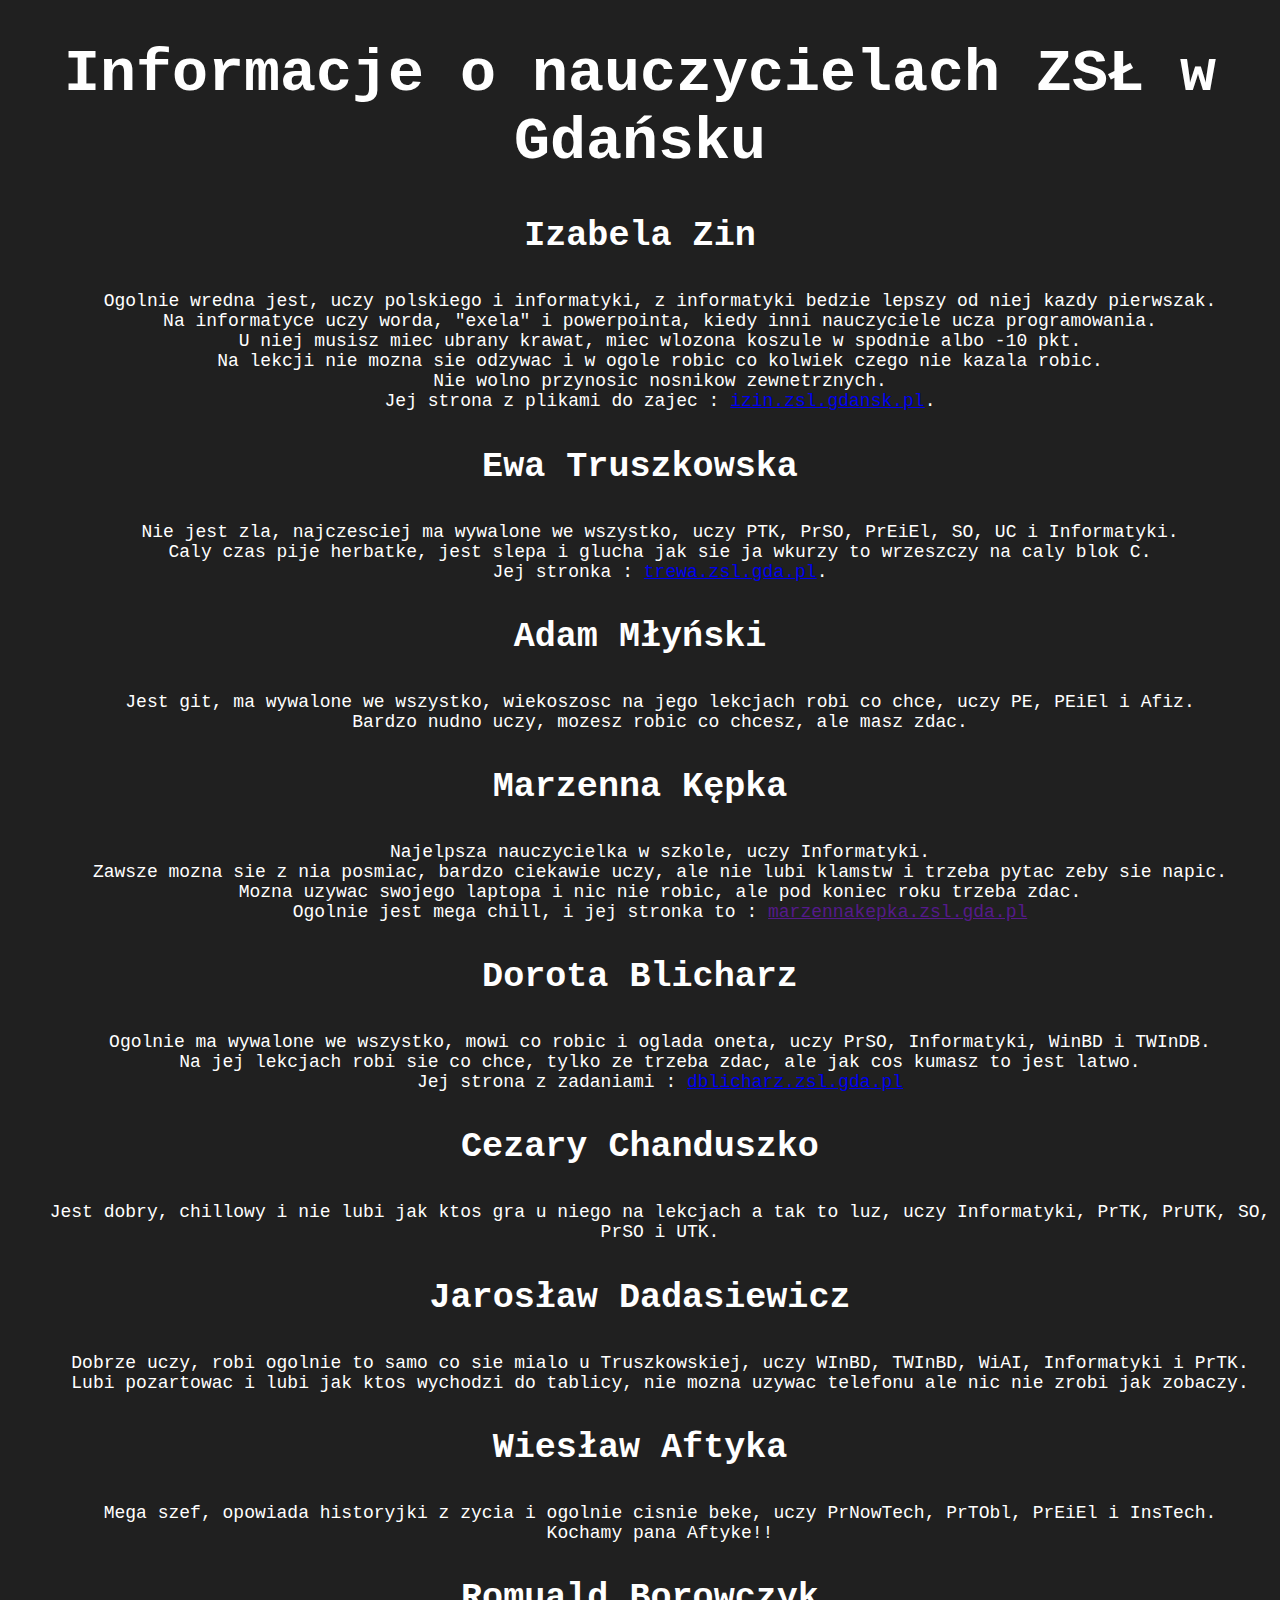
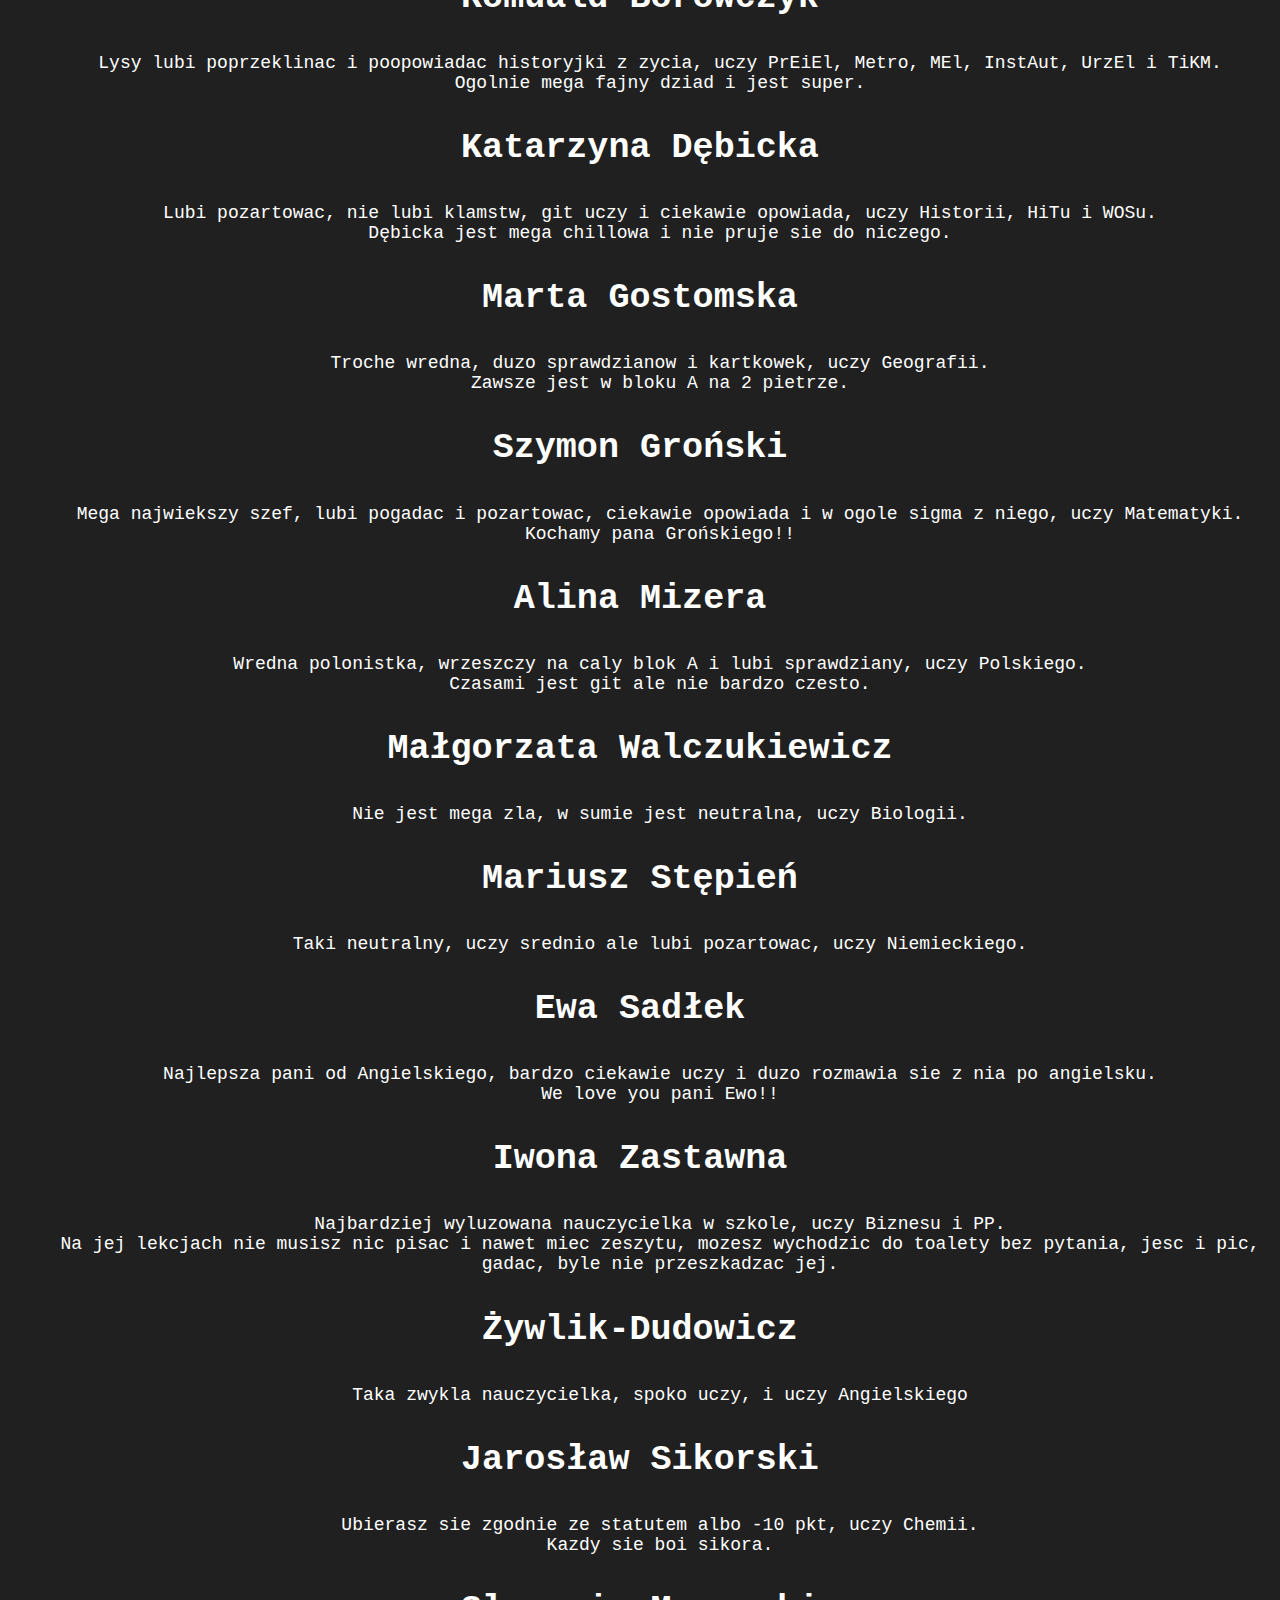
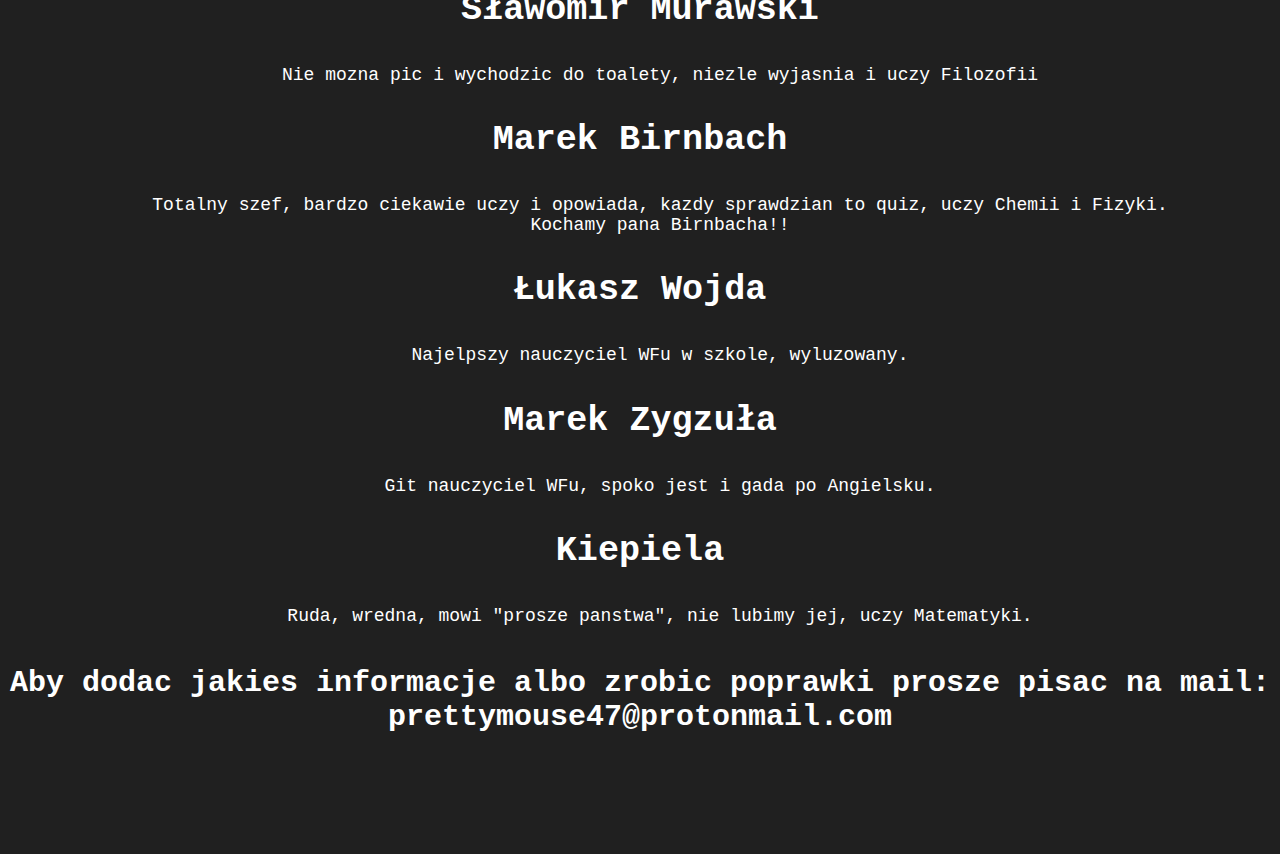
==== nauczycielezsl/index.html @ 62551cf9 "Add files via upload" ====
<!DOCTYPE html>
<html lang="en">
<head>
    <meta charset="UTF-8">
    <meta name="viewport" content="width=device-width, initial-scale=1.0">
    <title>Info o nauczycielach ZSL Gdansk</title>
    <link rel="icon" href="images\logo.svg" type="image/icon type">
    <link rel="stylesheet" href="style.css">
    <h1>Informacje o nauczycielach ZSŁ w Gdańsku</h1>
</head>
<body>
    <h3 style="text-align: center;">Izabela Zin</h3>
    <ul style="font-size: large; list-style: none;">
        <li>Ogolnie wredna jest, uczy polskiego i informatyki, z informatyki bedzie lepszy od niej kazdy pierwszak.</li>
        <li>Na informatyce uczy worda, "exela" i powerpointa, kiedy inni nauczyciele ucza programowania.</li>
        <li>U niej musisz miec ubrany krawat, miec wlozona koszule w spodnie albo -10 pkt.</li>
        <li>Na lekcji nie mozna sie odzywac i w ogole robic co kolwiek czego nie kazala robic.</li>
        <li>Nie wolno przynosic nosnikow zewnetrznych.</li>
        <li>Jej strona z plikami do zajec : <a href="http://izin.zsl.gda.pl" target="_blank">izin.zsl.gdansk.pl</a>.</li>
    </ul>
    <h3 style="text-align: center;">Ewa Truszkowska</h3>
    <ul style="font-size: large; list-style: none;">
        <li>Nie jest zla, najczesciej ma wywalone we wszystko, uczy PTK, PrSO, PrEiEl, SO, UC i Informatyki.</li>
        <li>Caly czas pije herbatke, jest slepa i glucha jak sie ja wkurzy to wrzeszczy na caly blok C.</li>
        <li>Jej stronka : <a href="http://trewa.zsl.gda.pl" target="_blank">trewa.zsl.gda.pl</a>.</li>
    </ul>
    <h3 style="text-align: center;">Adam Młyński</h3>
    <ul style="font-size: large; list-style: none;">
        <li>Jest git, ma wywalone we wszystko, wiekoszosc na jego lekcjach robi co chce, uczy PE, PEiEl i Afiz.</li>
        <li>Bardzo nudno uczy, mozesz robic co chcesz, ale masz zdac.</li>
    </ul>
    <h3 style="text-align: center;">Marzenna Kępka</h3>
    <ul style="font-size: large; list-style: none;">
        <li>Najelpsza nauczycielka w szkole, uczy Informatyki.</li>
        <li>Zawsze mozna sie z nia posmiac, bardzo ciekawie uczy, ale nie lubi klamstw i trzeba pytac zeby sie napic.</li>
        <li>Mozna uzywac swojego laptopa i nic nie robic, ale pod koniec roku trzeba zdac.</li>
        <li>Ogolnie jest mega chill, i jej stronka to : <a href="" target="_blank">marzennakepka.zsl.gda.pl</a></li>
    </ul>
    <h3 style="text-align: center;">Dorota Blicharz</h3>
    <ul style="font-size: large; list-style: none;">
        <li>Ogolnie ma wywalone we wszystko, mowi co robic i oglada oneta, uczy PrSO, Informatyki, WinBD i TWInDB.</li>
        <li>Na jej lekcjach robi sie co chce, tylko ze trzeba zdac, ale jak cos kumasz to jest latwo.</li>
        <li>Jej strona z zadaniami : <a href="http://dblicharz.zsl.gda.pl" target="_blank">dblicharz.zsl.gda.pl</a></li>
    </ul>
    <h3 style="text-align: center;">Cezary Chanduszko</h3>
    <ul style="font-size: large; list-style: none;">
        <li>Jest dobry, chillowy i nie lubi jak ktos gra u niego na lekcjach a tak to luz, uczy Informatyki, PrTK, PrUTK, SO, PrSO i UTK.</li>
    </ul>
    <h3 style="text-align: center;">Jarosław Dadasiewicz</h3>
    <ul style="font-size: large; list-style: none;">
        <li>Dobrze uczy, robi ogolnie to samo co sie mialo u Truszkowskiej, uczy WInBD, TWInBD, WiAI, Informatyki i PrTK.</li>
        <li>Lubi pozartowac i lubi jak ktos wychodzi do tablicy, nie mozna uzywac telefonu ale nic nie zrobi jak zobaczy.</li>
    </ul>
    <h3 style="text-align: center;">Wiesław Aftyka</h3>
    <ul style="font-size: large; list-style: none;">
        <li>Mega szef, opowiada historyjki z zycia i ogolnie cisnie beke, uczy PrNowTech, PrTObl, PrEiEl i InsTech.</li>
        <li>Kochamy pana Aftyke!!</li>
    </ul>
    <h3 style="text-align: center;">Romuald Borowczyk</h3>
    <ul style="font-size: large; list-style: none;">
        <li>Lysy lubi poprzeklinac i poopowiadac historyjki z zycia, uczy PrEiEl, Metro, MEl, InstAut, UrzEl i TiKM.</li>
        <li>Ogolnie mega fajny dziad i jest super.</li>
    </ul>
    <h3 style="text-align: center;">Katarzyna Dębicka</h3>
    <ul style="font-size: large; list-style: none;">
        <li>Lubi pozartowac, nie lubi klamstw, git uczy i ciekawie opowiada, uczy Historii, HiTu i WOSu.</li>
        <li>Dębicka jest mega chillowa i nie pruje sie do niczego.</li>
    </ul>
    <h3 style="text-align: center;">Marta Gostomska</h3>
    <ul style="font-size: large; list-style: none;">
        <li>Troche wredna, duzo sprawdzianow i kartkowek, uczy Geografii.</li>
        <li>Zawsze jest w bloku A na 2 pietrze.</li>
    </ul>
    <h3 style="text-align: center;">Szymon Groński</h3>
    <ul style="font-size: large; list-style: none;">
        <li>Mega najwiekszy szef, lubi pogadac i pozartowac, ciekawie opowiada i w ogole sigma z niego, uczy Matematyki.</li>
        <li>Kochamy pana Grońskiego!!</li>
    </ul>
    <h3 style="text-align: center;">Alina Mizera</h3>
    <ul style="font-size: large; list-style: none;">
        <li>Wredna polonistka, wrzeszczy na caly blok A i lubi sprawdziany, uczy Polskiego.</li>
        <li>Czasami jest git ale nie bardzo czesto.</li>
    </ul>
    <h3 style="text-align: center;">Małgorzata Walczukiewicz</h3>
    <ul style="font-size: large; list-style: none;">
        <li>Nie jest mega zla, w sumie jest neutralna, uczy Biologii.</li>
    </ul>
    <h3 style="text-align: center;">Mariusz Stępień</h3>
    <ul style="font-size: large; list-style: none;">
        <li>Taki neutralny, uczy srednio ale lubi pozartowac, uczy Niemieckiego.</li>
    </ul>
    <h3 style="text-align: center;">Ewa Sadłek</h3>
    <ul style="font-size: large; list-style: none;">
        <li>Najlepsza pani od Angielskiego, bardzo ciekawie uczy i duzo rozmawia sie z nia po angielsku.</li>
        <li>We love you pani Ewo!!</li>
    </ul>
    <h3 style="text-align: center;">Iwona Zastawna</h3>
    <ul style="font-size: large; list-style: none;">
        <li>Najbardziej wyluzowana nauczycielka w szkole, uczy Biznesu i PP.</li>
        <li>Na jej lekcjach nie musisz nic pisac i nawet miec zeszytu, mozesz wychodzic do toalety bez pytania, jesc i pic, gadac, byle nie przeszkadzac jej.</li>
    </ul>
    <h3 style="text-align: center;">Żywlik-Dudowicz</h3>
    <ul style="font-size: large; list-style: none;">
        <li>Taka zwykla nauczycielka, spoko uczy, i uczy Angielskiego</li>
    </ul>
    <h3 style="text-align: center;">Jarosław Sikorski</h3>
    <ul style="font-size: large; list-style: none;">
        <li>Ubierasz sie zgodnie ze statutem albo -10 pkt, uczy Chemii.</li>
        <li>Kazdy sie boi sikora.</li>
    </ul>
    <h3 style="text-align: center;">Sławomir Murawski</h3>
    <ul style="font-size: large; list-style: none;">
        <li>Nie mozna pic i wychodzic do toalety, niezle wyjasnia i uczy Filozofii</li>
    </ul>
    <h3 style="text-align: center;">Marek Birnbach</h3>
    <ul style="font-size: large; list-style: none;">
        <li>Totalny szef, bardzo ciekawie uczy i opowiada, kazdy sprawdzian to quiz, uczy Chemii i Fizyki.</li>
        <li>Kochamy pana Birnbacha!!</li>
    </ul>
    <h3 style="text-align: center;">Łukasz Wojda</h3>
    <ul style="font-size: large; list-style: none;">
        <li>Najelpszy nauczyciel WFu w szkole, wyluzowany.</li>
    </ul>
    <h3 style="text-align: center;">Marek Zygzuła</h3>
    <ul style="font-size: large; list-style: none;">
        <li>Git nauczyciel WFu, spoko jest i gada po Angielsku.</li>
    </ul>
    <h3 style="text-align: center;">Kiepiela</h3>
    <ul style="font-size: large; list-style: none;">
        <li>Ruda, wredna, mowi "prosze panstwa", nie lubimy jej, uczy Matematyki.</li>
    </ul>
</body>
<footer style="text-align: center; font-weight: bold;">
    <h4>Aby dodac jakies informacje albo zrobic poprawki prosze pisac na mail: prettymouse47@protonmail.com</h4>
</footer>
</html>
---- nauczycielezsl/style.css ----
body {
    background-color: #202020;
    color: white;
    font-size: 30px;
    margin: auto;
    text-align: center;
    font-family: 'Poppins', 'Poppins', monospace;
    
}
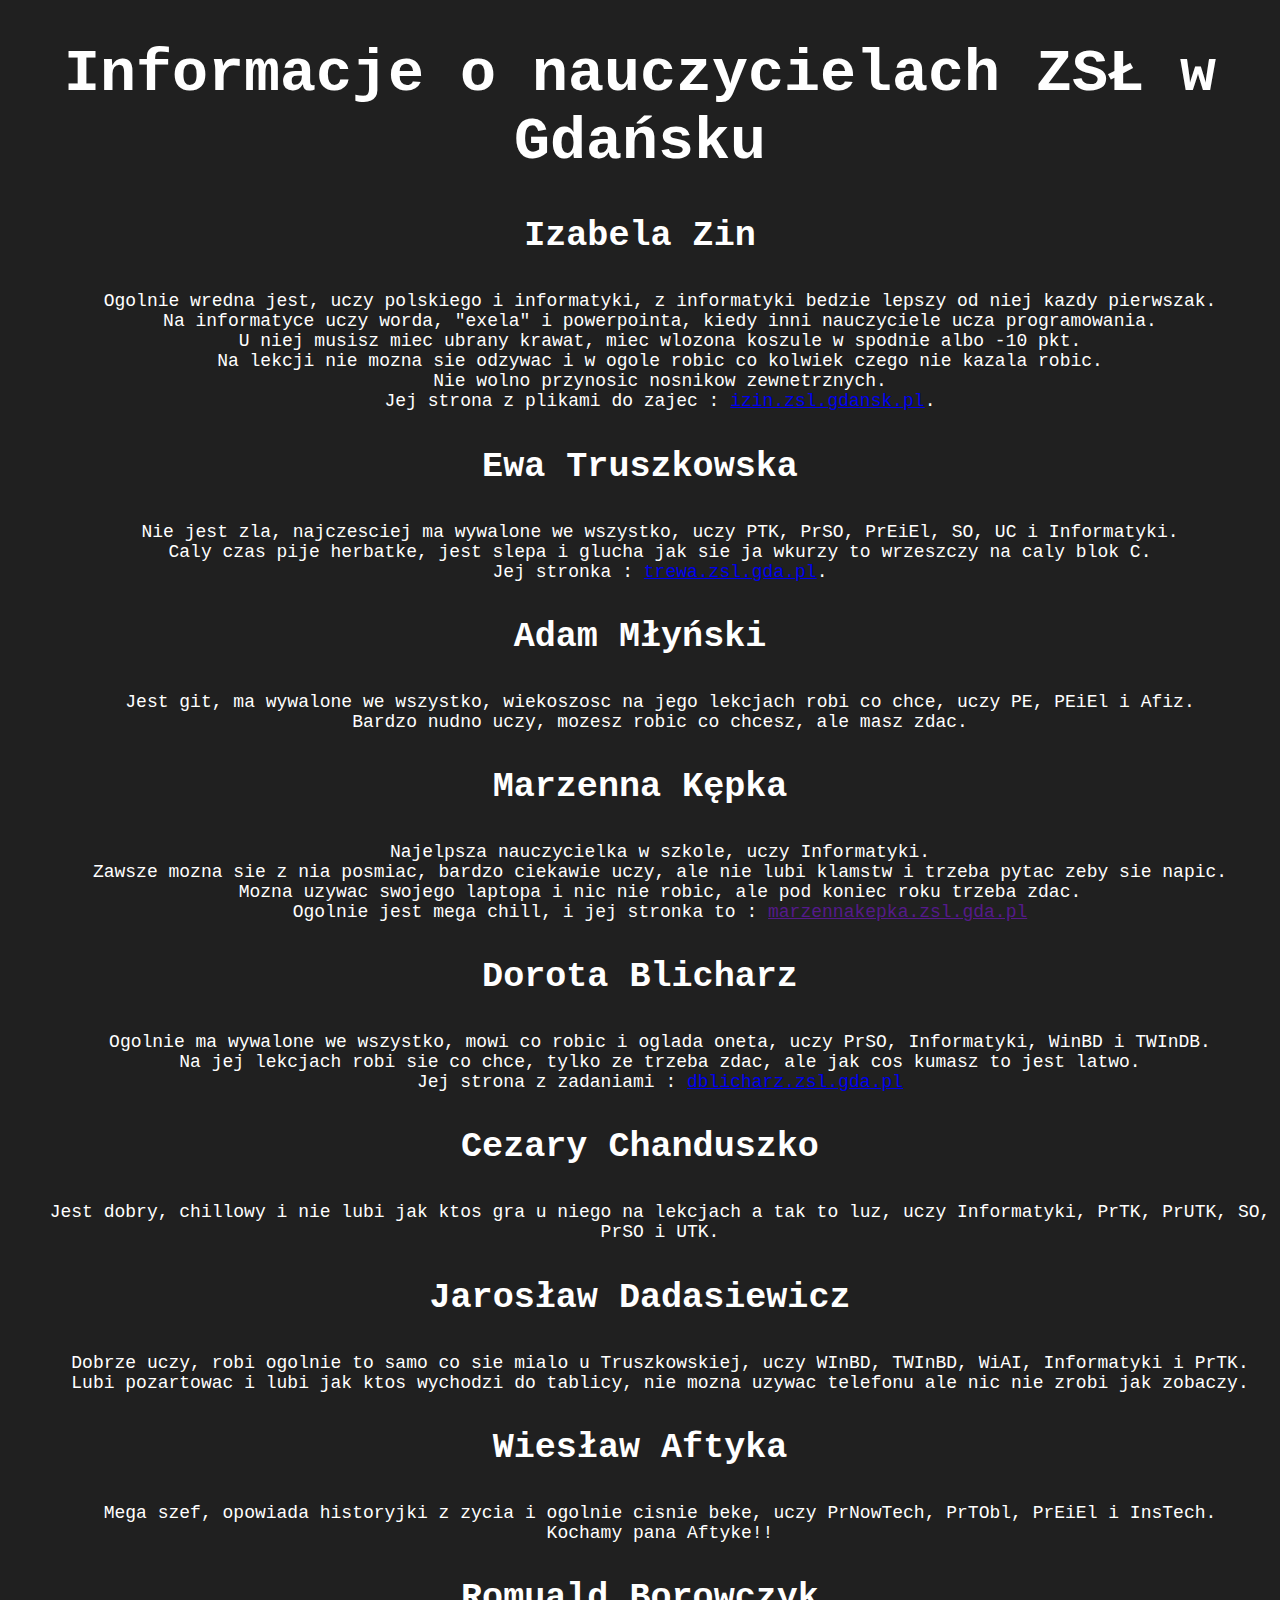
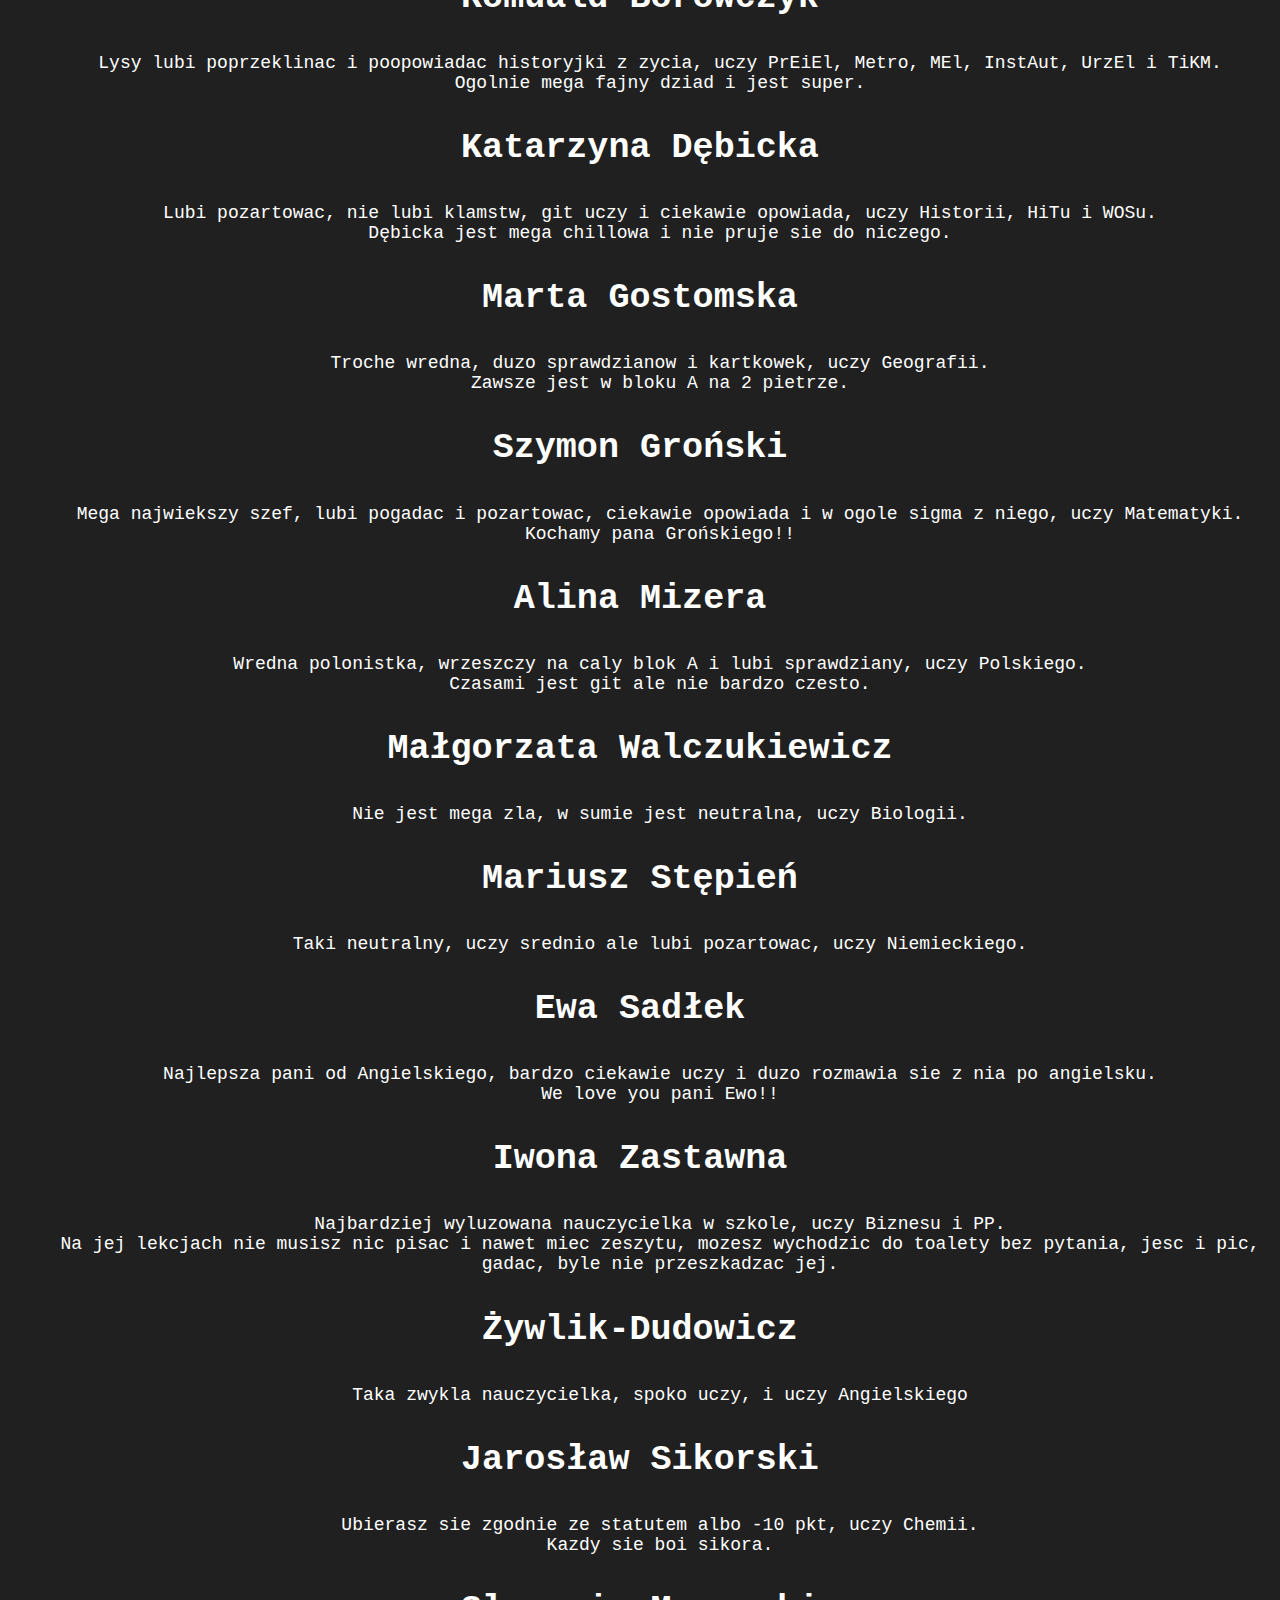
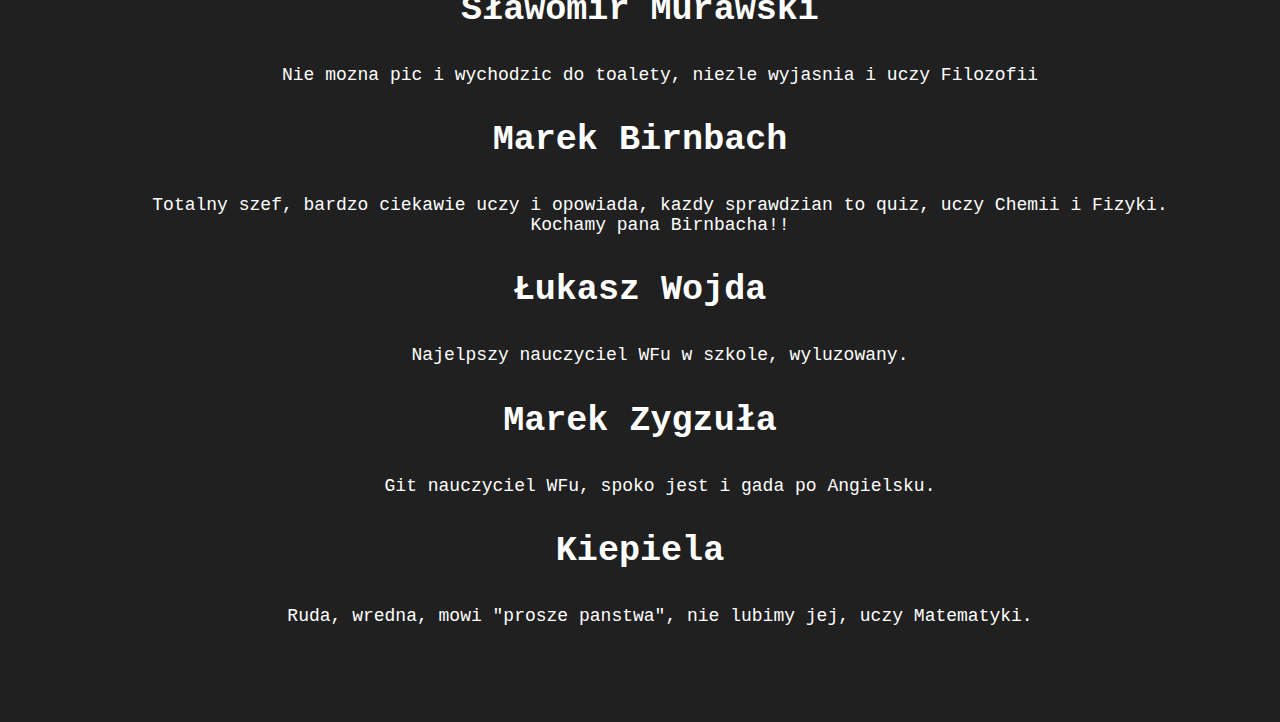
==== commit db0fee49: "Update index.html" ====
--- a/nauczycielezsl/index.html
+++ b/nauczycielezsl/index.html
@@ -131,6 +131,5 @@
     </ul>
 </body>
 <footer style="text-align: center; font-weight: bold;">
-    <h4>Aby dodac jakies informacje albo zrobic poprawki prosze pisac na mail: prettymouse47@protonmail.com</h4>
 </footer>
-</html>+</html>
